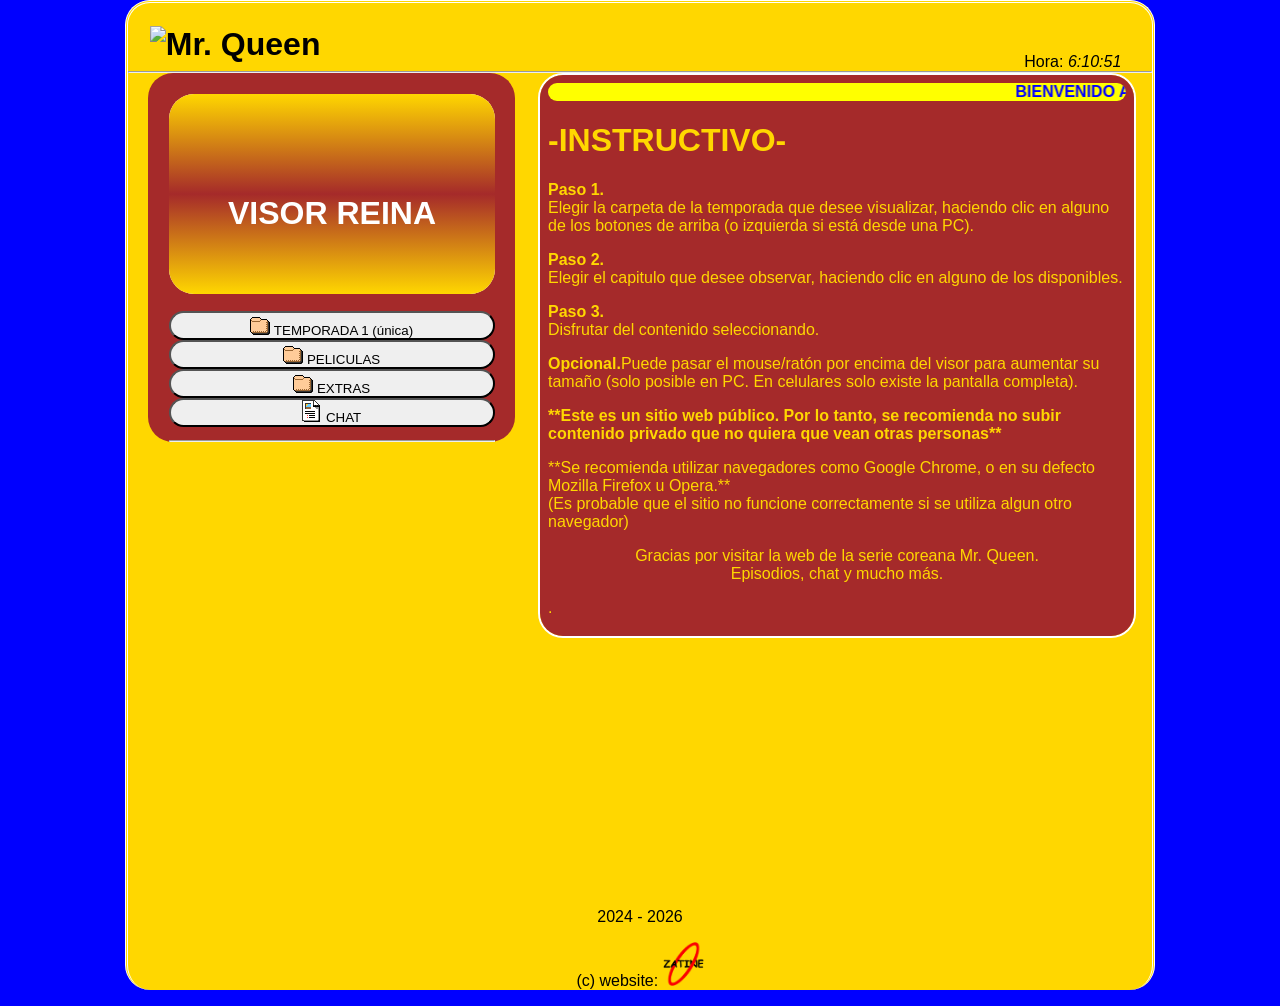
==== index.html @ e77f6ff1 "Add files via upload" ====
<!DOCTYPE html>
<html>
<head>
<meta charset="UTF-8">
<title>Mr. Queen - Episodios de la serie coreana Mr. Queen - Web Mr. Queen (señor reina xd)</title>
<link rel="shortcut icon" href="z.png">
<link rel="stylesheet" type="text/css" href="style.css">

<meta name="author" content="Johan Gzz">
<meta name="description" content="Capitulos, episodios, videos, y más contenido de la serie corena Mr. Queen para ti.">
<meta name="viewport" content="width=device-width, initial-scale=1.0, maximum-scale=1.0, user-scalable=no">


</head>
<body class="cuerpo">
<div align="left" style="padding-left:3%;"><h1><img class="tituloprincipalh1" src="titulazo.png" title="Señor Reina" alt="Mr. Queen"></h1></div>
<div align="right" style="padding-right:3%; margin-top:-3.1%;">Hora: <i id="reloj"></i></div>

<script type="text/javascript">
function startTime(){
today=new Date();
h=today.getHours();
m=today.getMinutes();
s=today.getSeconds();
m=checkTime(m);
s=checkTime(s);
document.getElementById('reloj').innerHTML=h+":"+m+":"+s;
t=setTimeout('startTime()',500);}
function checkTime(i)
{if (i<10) {i="0" + i;}return i;}
window.onload=function(){startTime();}
</script>

<hr/>


<div class="izquierdita">
<iframe id="miIframe" src="visor_texto.html" name="visor" class="visorazo" allowfullscreen>Tu navegador no soporta este contenido</iframe>
<nav>
<a class="botonesparaelegirelcontenidoaver" href="temps/temporada1.html" target="iframelista"><button style="margin-top:13px;" class="estilodelosbotonesparaelegirelcontenidoaver"><img src="fld.gif"> TEMPORADA 1 (única)</button></a>
<a class="botonesparaelegirelcontenidoaver" href="temps/pelis.html" target="iframelista"><button class="estilodelosbotonesparaelegirelcontenidoaver"><img src="fld.gif"> PELICULAS</button></a>
<a class="botonesparaelegirelcontenidoaver" href="temps/musifondo.html" target="iframelista"><button class="estilodelosbotonesparaelegirelcontenidoaver"><img src="fld.gif"> EXTRAS</button></a>
<a class="botonesparaelegirelcontenidoaver" href="https://reinachat.chatango.com" target="iframelista"><button style="margin-bottom:13px;" class="estilodelosbotonesparaelegirelcontenidoaver"><img src="txt.gif"> CHAT</button></a>
</nav>
<hr>
</div>


<script>
        // Función para obtener parámetros de la URL
        function getParameterByName(name, url = window.location.href) {
            name = name.replace(/[\[\]]/g, '\\$&');
            let regex = new RegExp('[?&]' + name + '(=([^&#]*)|&|#|$)');
            let results = regex.exec(url);
            if (!results) return null;
            if (!results[2]) return '';
            return decodeURIComponent(results[2].replace(/\+/g, ' '));
        }

        // Obtener el parámetro "iframeUrl" de la URL
        let iframeUrl = getParameterByName('iframeUrl');

        // Si el parámetro existe, cambiar la URL del iframe
        if (iframeUrl) {
            document.getElementById('miIframe').src = iframeUrl;
        }
    </script>



<div class="derechita">
<iframe name="iframelista" class="iframequemuestralalista" src="instructivo.html"></iframe>
</div>

<p class="parrafoparaqueseacomodeelborde">2024 - <script>document.write(new Date().getFullYear())</script></p>
<p>(c) website: <img src="ovalozatine.png" width="4%"></p>

</body>
</html>
---- style.css ----
html{
text-align:center;
margin:0 auto;
background-color:blue;
background-image: url("");
width: auto;
}

.cuerpo{
text-align:center;
padding-top:2px;
margin-top:0px;
margin-left:auto;
margin-right:auto;
background-color:gold;
border-top:double;
border-left: double;
border-right: double;
border-color: white;
border-radius:25px;
width: 80%;
cursor:default;
font-family:arial;
}

#contenedor{
margin: 0 auto;
text-align:left;
width:93%;
}

.tituloprincipalh1{
font-family:arial;
color:black;
width:21%;
margin:-9px;
}

.derechita{
float: right; width: 58%; text-align:left; padding-right: 2%; padding-left:2%;
}

.izquierdita{
float: left; width: 31.8%; text-align:left; padding-left: 2%; padding-right: 2%; padding-top:2%; background-color:brown; border-radius:25px; margin-left:2%;
}

hr {
padding:0;
margin:0;
}

.botonesparaelegirelcontenidoaver{
display:block;
}

.estilodelosbotonesparaelegirelcontenidoaver{
width:100%;
cursor:pointer;
padding:0px;
border-radius:25px;
}

.visorazo{
width:100%;
height:200px;
border:none;
border-radius:25px;
}

.visorazo:hover{
transition-duration:0.4s;
position:fixed;
width:77%;
height:77%;
z-index:4;
border:5px solid purple;
}

.iframequemuestralalista{
height:561px;
width:100%;
border:2px white solid;
border-radius:25px;
}

.parrafoparaqueseacomodeelborde{
padding-top:80%;
}

@media only screen and (max-width: 800px) {

.cuerpo{
width: 100%;
border-style: none;
border-color: none;
}

.izquierdita{
width: 97%; text-align:left; padding-right: 0%; padding-bottom:0%; border:none; height:10%; padding-top:0%; margin-left:0%;
}

.botonesparaelegirelcontenidoaver{
display:inline;
}

.estilodelosbotonesparaelegirelcontenidoaver{
width:auto;
padding:3.2px;
}

.derechita{
 width: 95%; text-align:left; padding-left: 3%;
}

.iframequemuestralalista{
height:290px;
}

.visorazo{
height:250px;
}

.visorazo:hover{
transition-duration:0s;
position:relative;
width:100%;
height:250px;
z-index:4;
border:none;
}

nav{
overflow-x: auto; /* Desplazamiento horizontal automático */
overflow-y: hidden; /* Ocultar desplazamiento vertical */
white-space: nowrap; /* Evita que el texto se divida en varias líneas */
}

.tituloprincipalh1{
font-size:90%;
width:23%;
top:5px;
left:23px;
position:absolute;
}

}
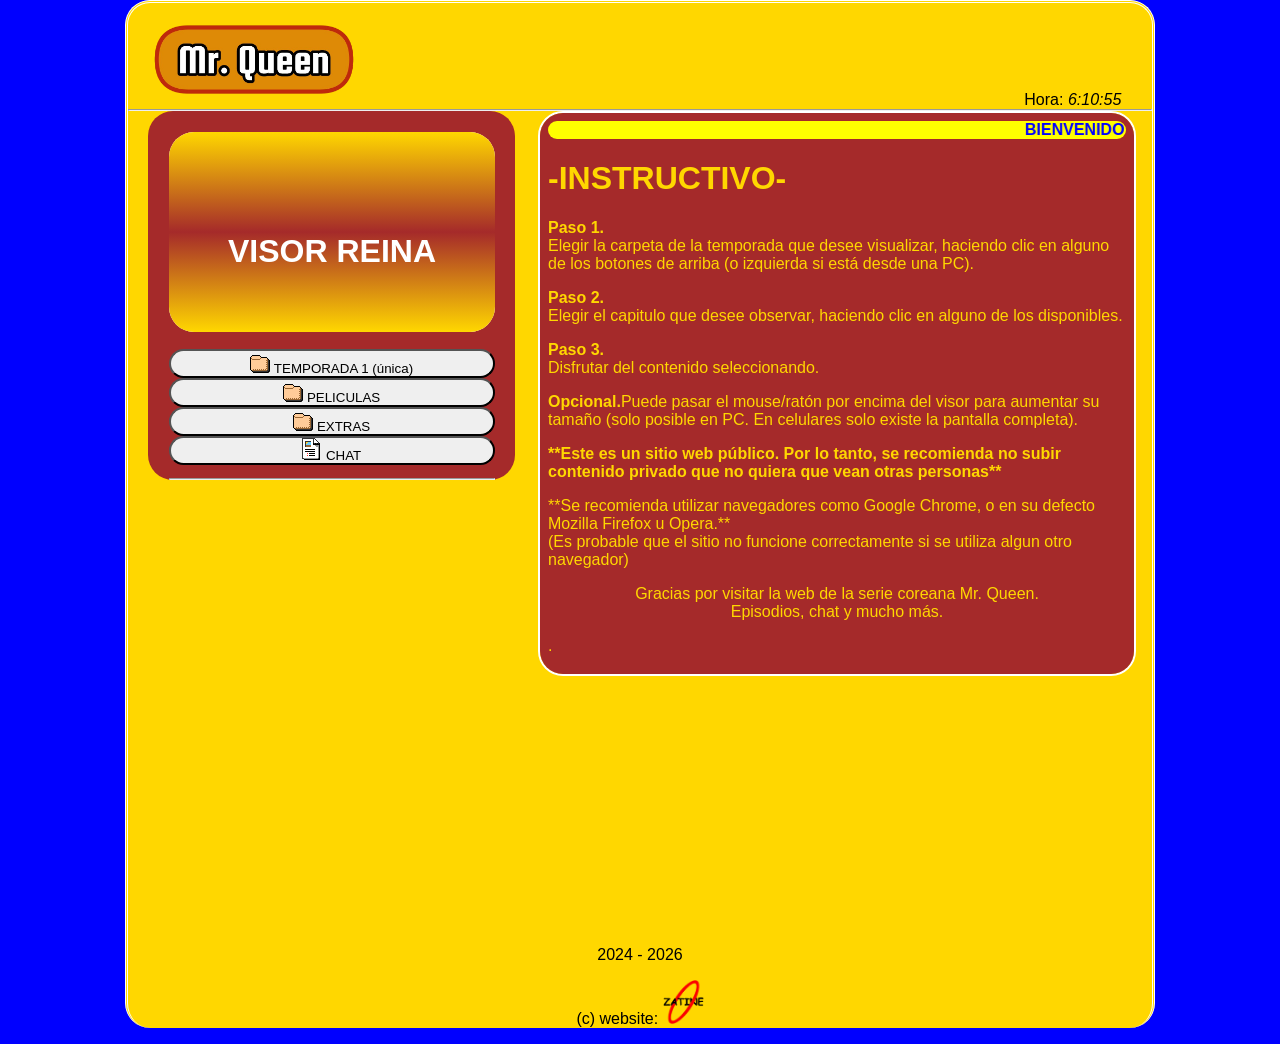
==== commit daa3e442: "Update index.html" ====
--- a/index.html
+++ b/index.html
@@ -3,7 +3,7 @@
 <head>
 <meta charset="UTF-8">
 <title>Mr. Queen - Episodios de la serie coreana Mr. Queen - Web Mr. Queen (señor reina xd)</title>
-<link rel="shortcut icon" href="z.png">
+<link rel="shortcut icon" href="titulazo.png">
 <link rel="stylesheet" type="text/css" href="style.css">
 
 <meta name="author" content="Johan Gzz">
@@ -76,4 +76,4 @@
 <p>(c) website: <img src="ovalozatine.png" width="4%"></p>
 
 </body>
-</html>+</html>
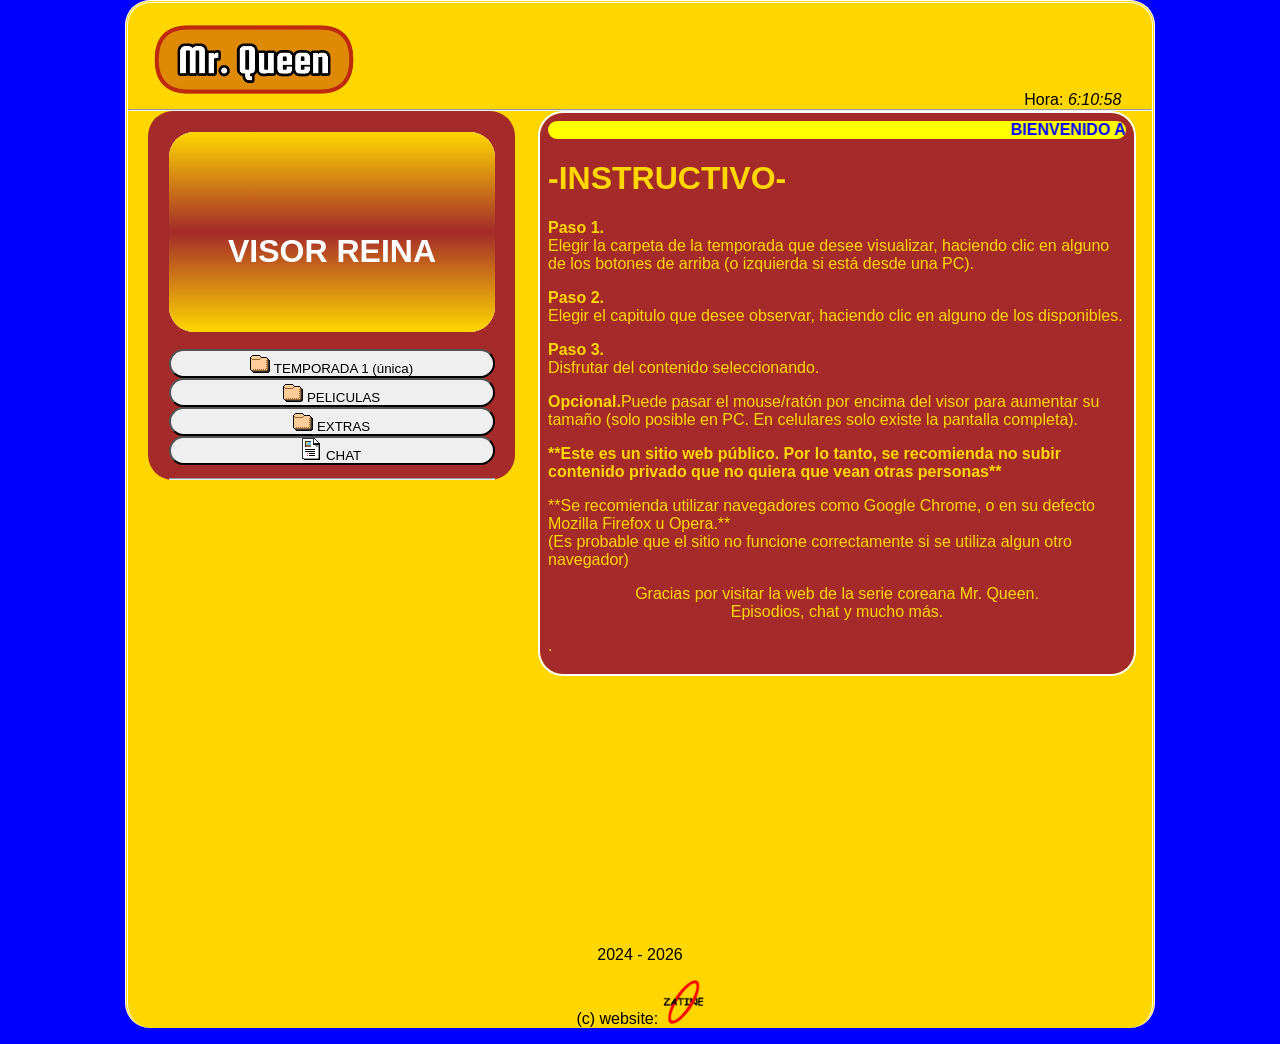
==== commit 0fde507c: "Update index.html" ====
--- a/index.html
+++ b/index.html
@@ -74,6 +74,6 @@
 
 <p class="parrafoparaqueseacomodeelborde">2024 - <script>document.write(new Date().getFullYear())</script></p>
 <p>(c) website: <img src="ovalozatine.png" width="4%"></p>
-
+<script id="cid0020000371534469473" data-cfasync="false" async src="//st.chatango.com/js/gz/emb.js" style="width: 300px;height: 400px;">{"handle":"zatineorg","arch":"js","styles":{"a":"ff0000","b":100,"c":"ffffff","d":"ffffff","g":"0000ff","k":"ff0000","l":"ff0000","m":"ff0000","p":"10","q":"ff0000","r":100,"pos":"br","cv":1,"cvbg":"ff0000","cvw":300,"cvh":30,"sbc":"ff0000","surl":0,"ticker":1,"fwtickm":1}}</script>
 </body>
 </html>
